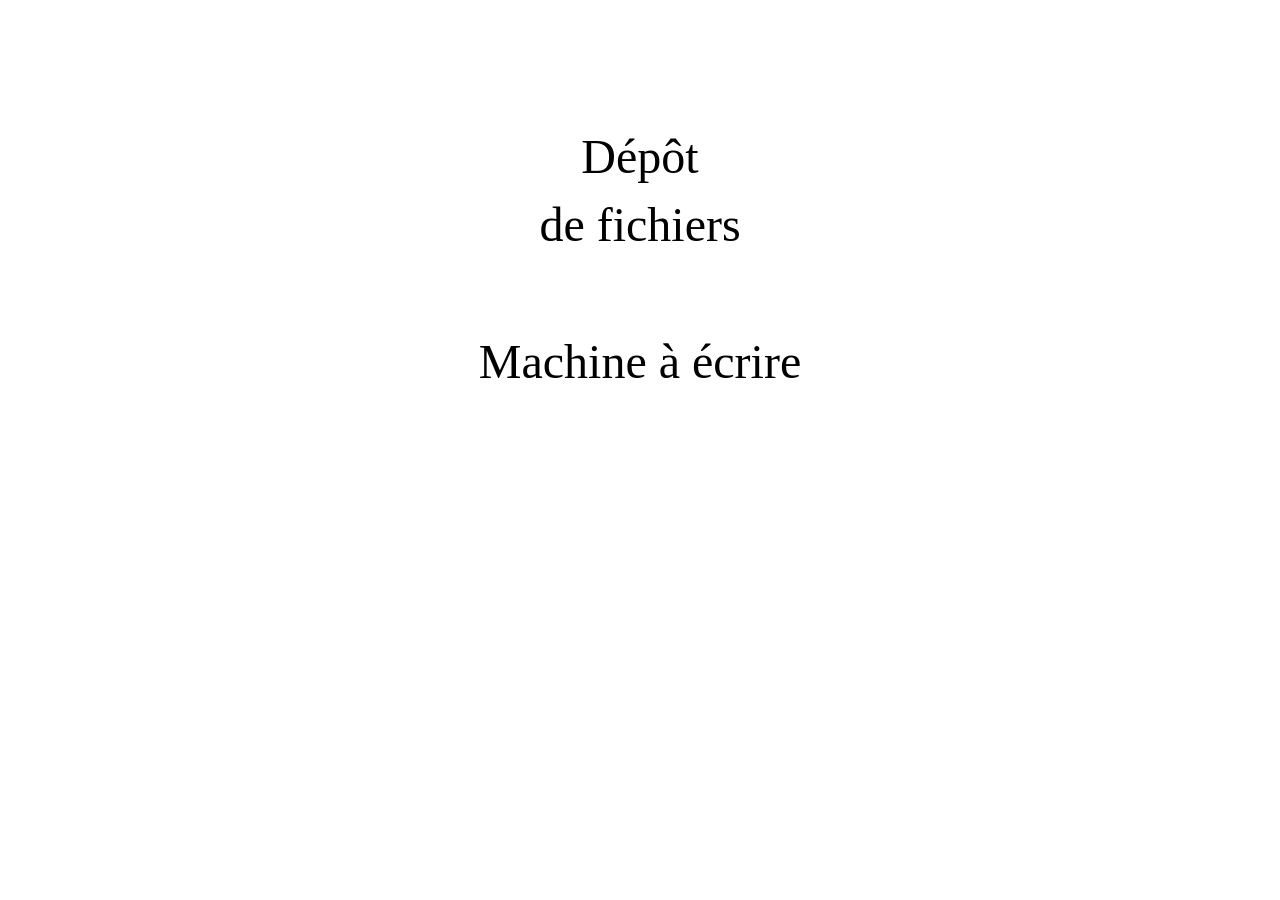
==== index.html @ af3a8c27 "Add files via upload" ====
<html xmlns:v="urn:schemas-microsoft-com:vml"
xmlns:o="urn:schemas-microsoft-com:office:office"
xmlns:w="urn:schemas-microsoft-com:office:word"
xmlns:m="http://schemas.microsoft.com/office/2004/12/omml"
xmlns="http://www.w3.org/TR/REC-html40">

<head>
<meta http-equiv=Content-Type content="text/html; charset=windows-1252">
<meta name=ProgId content=Word.Document>
<meta name=Generator content="Microsoft Word 15">
<meta name=Originator content="Microsoft Word 15">
<link rel=File-List href="index_fichiers/filelist.xml">
<!--[if gte mso 9]><xml>
 <o:DocumentProperties>
  <o:Author>MLDT</o:Author>
  <o:LastAuthor>MLDT</o:LastAuthor>
  <o:Revision>2</o:Revision>
  <o:TotalTime>4</o:TotalTime>
  <o:Created>2026-09-09T12:32:00Z</o:Created>
  <o:LastSaved>2026-09-09T12:32:00Z</o:LastSaved>
  <o:Pages>1</o:Pages>
  <o:Words>6</o:Words>
  <o:Characters>34</o:Characters>
  <o:Lines>1</o:Lines>
  <o:Paragraphs>1</o:Paragraphs>
  <o:CharactersWithSpaces>39</o:CharactersWithSpaces>
  <o:Version>16.00</o:Version>
 </o:DocumentProperties>
 <o:OfficeDocumentSettings>
  <o:AllowPNG/>
 </o:OfficeDocumentSettings>
</xml><![endif]-->
<link rel=themeData href="index_fichiers/themedata.thmx">
<link rel=colorSchemeMapping href="index_fichiers/colorschememapping.xml">
<!--[if gte mso 9]><xml>
 <w:WordDocument>
  <w:Zoom>50</w:Zoom>
  <w:SpellingState>Clean</w:SpellingState>
  <w:GrammarState>Clean</w:GrammarState>
  <w:TrackMoves>false</w:TrackMoves>
  <w:TrackFormatting/>
  <w:HyphenationZone>21</w:HyphenationZone>
  <w:PunctuationKerning/>
  <w:ValidateAgainstSchemas/>
  <w:SaveIfXMLInvalid>false</w:SaveIfXMLInvalid>
  <w:IgnoreMixedContent>false</w:IgnoreMixedContent>
  <w:AlwaysShowPlaceholderText>false</w:AlwaysShowPlaceholderText>
  <w:DoNotPromoteQF/>
  <w:LidThemeOther>FR</w:LidThemeOther>
  <w:LidThemeAsian>X-NONE</w:LidThemeAsian>
  <w:LidThemeComplexScript>X-NONE</w:LidThemeComplexScript>
  <w:Compatibility>
   <w:BreakWrappedTables/>
   <w:SnapToGridInCell/>
   <w:WrapTextWithPunct/>
   <w:UseAsianBreakRules/>
   <w:UseWord2010TableStyleRules/>
   <w:DontGrowAutofit/>
   <w:SplitPgBreakAndParaMark/>
   <w:EnableOpenTypeKerning/>
   <w:DontFlipMirrorIndents/>
   <w:OverrideTableStyleHps/>
  </w:Compatibility>
  <w:BrowserLevel>MicrosoftInternetExplorer4</w:BrowserLevel>
  <m:mathPr>
   <m:mathFont m:val="Cambria Math"/>
   <m:brkBin m:val="before"/>
   <m:brkBinSub m:val="&#45;-"/>
   <m:smallFrac m:val="off"/>
   <m:dispDef/>
   <m:lMargin m:val="0"/>
   <m:rMargin m:val="0"/>
   <m:defJc m:val="centerGroup"/>
   <m:wrapIndent m:val="1440"/>
   <m:intLim m:val="subSup"/>
   <m:naryLim m:val="undOvr"/>
  </m:mathPr></w:WordDocument>
</xml><![endif]--><!--[if gte mso 9]><xml>
 <w:LatentStyles DefLockedState="false" DefUnhideWhenUsed="false"
  DefSemiHidden="false" DefQFormat="false" DefPriority="99"
  LatentStyleCount="376">
  <w:LsdException Locked="false" Priority="0" QFormat="true" Name="Normal"/>
  <w:LsdException Locked="false" Priority="9" QFormat="true" Name="heading 1"/>
  <w:LsdException Locked="false" Priority="9" SemiHidden="true"
   UnhideWhenUsed="true" QFormat="true" Name="heading 2"/>
  <w:LsdException Locked="false" Priority="9" SemiHidden="true"
   UnhideWhenUsed="true" QFormat="true" Name="heading 3"/>
  <w:LsdException Locked="false" Priority="9" SemiHidden="true"
   UnhideWhenUsed="true" QFormat="true" Name="heading 4"/>
  <w:LsdException Locked="false" Priority="9" SemiHidden="true"
   UnhideWhenUsed="true" QFormat="true" Name="heading 5"/>
  <w:LsdException Locked="false" Priority="9" SemiHidden="true"
   UnhideWhenUsed="true" QFormat="true" Name="heading 6"/>
  <w:LsdException Locked="false" Priority="9" SemiHidden="true"
   UnhideWhenUsed="true" QFormat="true" Name="heading 7"/>
  <w:LsdException Locked="false" Priority="9" SemiHidden="true"
   UnhideWhenUsed="true" QFormat="true" Name="heading 8"/>
  <w:LsdException Locked="false" Priority="9" SemiHidden="true"
   UnhideWhenUsed="true" QFormat="true" Name="heading 9"/>
  <w:LsdException Locked="false" SemiHidden="true" UnhideWhenUsed="true"
   Name="index 1"/>
  <w:LsdException Locked="false" SemiHidden="true" UnhideWhenUsed="true"
   Name="index 2"/>
  <w:LsdException Locked="false" SemiHidden="true" UnhideWhenUsed="true"
   Name="index 3"/>
  <w:LsdException Locked="false" SemiHidden="true" UnhideWhenUsed="true"
   Name="index 4"/>
  <w:LsdException Locked="false" SemiHidden="true" UnhideWhenUsed="true"
   Name="index 5"/>
  <w:LsdException Locked="false" SemiHidden="true" UnhideWhenUsed="true"
   Name="index 6"/>
  <w:LsdException Locked="false" SemiHidden="true" UnhideWhenUsed="true"
   Name="index 7"/>
  <w:LsdException Locked="false" SemiHidden="true" UnhideWhenUsed="true"
   Name="index 8"/>
  <w:LsdException Locked="false" SemiHidden="true" UnhideWhenUsed="true"
   Name="index 9"/>
  <w:LsdException Locked="false" Priority="39" SemiHidden="true"
   UnhideWhenUsed="true" Name="toc 1"/>
  <w:LsdException Locked="false" Priority="39" SemiHidden="true"
   UnhideWhenUsed="true" Name="toc 2"/>
  <w:LsdException Locked="false" Priority="39" SemiHidden="true"
   UnhideWhenUsed="true" Name="toc 3"/>
  <w:LsdException Locked="false" Priority="39" SemiHidden="true"
   UnhideWhenUsed="true" Name="toc 4"/>
  <w:LsdException Locked="false" Priority="39" SemiHidden="true"
   UnhideWhenUsed="true" Name="toc 5"/>
  <w:LsdException Locked="false" Priority="39" SemiHidden="true"
   UnhideWhenUsed="true" Name="toc 6"/>
  <w:LsdException Locked="false" Priority="39" SemiHidden="true"
   UnhideWhenUsed="true" Name="toc 7"/>
  <w:LsdException Locked="false" Priority="39" SemiHidden="true"
   UnhideWhenUsed="true" Name="toc 8"/>
  <w:LsdException Locked="false" Priority="39" SemiHidden="true"
   UnhideWhenUsed="true" Name="toc 9"/>
  <w:LsdException Locked="false" SemiHidden="true" UnhideWhenUsed="true"
   Name="Normal Indent"/>
  <w:LsdException Locked="false" SemiHidden="true" UnhideWhenUsed="true"
   Name="footnote text"/>
  <w:LsdException Locked="false" SemiHidden="true" UnhideWhenUsed="true"
   Name="annotation text"/>
  <w:LsdException Locked="false" SemiHidden="true" UnhideWhenUsed="true"
   Name="header"/>
  <w:LsdException Locked="false" SemiHidden="true" UnhideWhenUsed="true"
   Name="footer"/>
  <w:LsdException Locked="false" SemiHidden="true" UnhideWhenUsed="true"
   Name="index heading"/>
  <w:LsdException Locked="false" Priority="35" SemiHidden="true"
   UnhideWhenUsed="true" QFormat="true" Name="caption"/>
  <w:LsdException Locked="false" SemiHidden="true" UnhideWhenUsed="true"
   Name="table of figures"/>
  <w:LsdException Locked="false" SemiHidden="true" UnhideWhenUsed="true"
   Name="envelope address"/>
  <w:LsdException Locked="false" SemiHidden="true" UnhideWhenUsed="true"
   Name="envelope return"/>
  <w:LsdException Locked="false" SemiHidden="true" UnhideWhenUsed="true"
   Name="footnote reference"/>
  <w:LsdException Locked="false" SemiHidden="true" UnhideWhenUsed="true"
   Name="annotation reference"/>
  <w:LsdException Locked="false" SemiHidden="true" UnhideWhenUsed="true"
   Name="line number"/>
  <w:LsdException Locked="false" SemiHidden="true" UnhideWhenUsed="true"
   Name="page number"/>
  <w:LsdException Locked="false" SemiHidden="true" UnhideWhenUsed="true"
   Name="endnote reference"/>
  <w:LsdException Locked="false" SemiHidden="true" UnhideWhenUsed="true"
   Name="endnote text"/>
  <w:LsdException Locked="false" SemiHidden="true" UnhideWhenUsed="true"
   Name="table of authorities"/>
  <w:LsdException Locked="false" SemiHidden="true" UnhideWhenUsed="true"
   Name="macro"/>
  <w:LsdException Locked="false" SemiHidden="true" UnhideWhenUsed="true"
   Name="toa heading"/>
  <w:LsdException Locked="false" SemiHidden="true" UnhideWhenUsed="true"
   Name="List"/>
  <w:LsdException Locked="false" SemiHidden="true" UnhideWhenUsed="true"
   Name="List Bullet"/>
  <w:LsdException Locked="false" SemiHidden="true" UnhideWhenUsed="true"
   Name="List Number"/>
  <w:LsdException Locked="false" SemiHidden="true" UnhideWhenUsed="true"
   Name="List 2"/>
  <w:LsdException Locked="false" SemiHidden="true" UnhideWhenUsed="true"
   Name="List 3"/>
  <w:LsdException Locked="false" SemiHidden="true" UnhideWhenUsed="true"
   Name="List 4"/>
  <w:LsdException Locked="false" SemiHidden="true" UnhideWhenUsed="true"
   Name="List 5"/>
  <w:LsdException Locked="false" SemiHidden="true" UnhideWhenUsed="true"
   Name="List Bullet 2"/>
  <w:LsdException Locked="false" SemiHidden="true" UnhideWhenUsed="true"
   Name="List Bullet 3"/>
  <w:LsdException Locked="false" SemiHidden="true" UnhideWhenUsed="true"
   Name="List Bullet 4"/>
  <w:LsdException Locked="false" SemiHidden="true" UnhideWhenUsed="true"
   Name="List Bullet 5"/>
  <w:LsdException Locked="false" SemiHidden="true" UnhideWhenUsed="true"
   Name="List Number 2"/>
  <w:LsdException Locked="false" SemiHidden="true" UnhideWhenUsed="true"
   Name="List Number 3"/>
  <w:LsdException Locked="false" SemiHidden="true" UnhideWhenUsed="true"
   Name="List Number 4"/>
  <w:LsdException Locked="false" SemiHidden="true" UnhideWhenUsed="true"
   Name="List Number 5"/>
  <w:LsdException Locked="false" Priority="10" QFormat="true" Name="Title"/>
  <w:LsdException Locked="false" SemiHidden="true" UnhideWhenUsed="true"
   Name="Closing"/>
  <w:LsdException Locked="false" SemiHidden="true" UnhideWhenUsed="true"
   Name="Signature"/>
  <w:LsdException Locked="false" Priority="1" SemiHidden="true"
   UnhideWhenUsed="true" Name="Default Paragraph Font"/>
  <w:LsdException Locked="false" SemiHidden="true" UnhideWhenUsed="true"
   Name="Body Text"/>
  <w:LsdException Locked="false" SemiHidden="true" UnhideWhenUsed="true"
   Name="Body Text Indent"/>
  <w:LsdException Locked="false" SemiHidden="true" UnhideWhenUsed="true"
   Name="List Continue"/>
  <w:LsdException Locked="false" SemiHidden="true" UnhideWhenUsed="true"
   Name="List Continue 2"/>
  <w:LsdException Locked="false" SemiHidden="true" UnhideWhenUsed="true"
   Name="List Continue 3"/>
  <w:LsdException Locked="false" SemiHidden="true" UnhideWhenUsed="true"
   Name="List Continue 4"/>
  <w:LsdException Locked="false" SemiHidden="true" UnhideWhenUsed="true"
   Name="List Continue 5"/>
  <w:LsdException Locked="false" SemiHidden="true" UnhideWhenUsed="true"
   Name="Message Header"/>
  <w:LsdException Locked="false" Priority="11" QFormat="true" Name="Subtitle"/>
  <w:LsdException Locked="false" SemiHidden="true" UnhideWhenUsed="true"
   Name="Salutation"/>
  <w:LsdException Locked="false" SemiHidden="true" UnhideWhenUsed="true"
   Name="Date"/>
  <w:LsdException Locked="false" SemiHidden="true" UnhideWhenUsed="true"
   Name="Body Text First Indent"/>
  <w:LsdException Locked="false" SemiHidden="true" UnhideWhenUsed="true"
   Name="Body Text First Indent 2"/>
  <w:LsdException Locked="false" SemiHidden="true" UnhideWhenUsed="true"
   Name="Note Heading"/>
  <w:LsdException Locked="false" SemiHidden="true" UnhideWhenUsed="true"
   Name="Body Text 2"/>
  <w:LsdException Locked="false" SemiHidden="true" UnhideWhenUsed="true"
   Name="Body Text 3"/>
  <w:LsdException Locked="false" SemiHidden="true" UnhideWhenUsed="true"
   Name="Body Text Indent 2"/>
  <w:LsdException Locked="false" SemiHidden="true" UnhideWhenUsed="true"
   Name="Body Text Indent 3"/>
  <w:LsdException Locked="false" SemiHidden="true" UnhideWhenUsed="true"
   Name="Block Text"/>
  <w:LsdException Locked="false" SemiHidden="true" UnhideWhenUsed="true"
   Name="Hyperlink"/>
  <w:LsdException Locked="false" SemiHidden="true" UnhideWhenUsed="true"
   Name="FollowedHyperlink"/>
  <w:LsdException Locked="false" Priority="22" QFormat="true" Name="Strong"/>
  <w:LsdException Locked="false" Priority="20" QFormat="true" Name="Emphasis"/>
  <w:LsdException Locked="false" SemiHidden="true" UnhideWhenUsed="true"
   Name="Document Map"/>
  <w:LsdException Locked="false" SemiHidden="true" UnhideWhenUsed="true"
   Name="Plain Text"/>
  <w:LsdException Locked="false" SemiHidden="true" UnhideWhenUsed="true"
   Name="E-mail Signature"/>
  <w:LsdException Locked="false" SemiHidden="true" UnhideWhenUsed="true"
   Name="HTML Top of Form"/>
  <w:LsdException Locked="false" SemiHidden="true" UnhideWhenUsed="true"
   Name="HTML Bottom of Form"/>
  <w:LsdException Locked="false" SemiHidden="true" UnhideWhenUsed="true"
   Name="Normal (Web)"/>
  <w:LsdException Locked="false" SemiHidden="true" UnhideWhenUsed="true"
   Name="HTML Acronym"/>
  <w:LsdException Locked="false" SemiHidden="true" UnhideWhenUsed="true"
   Name="HTML Address"/>
  <w:LsdException Locked="false" SemiHidden="true" UnhideWhenUsed="true"
   Name="HTML Cite"/>
  <w:LsdException Locked="false" SemiHidden="true" UnhideWhenUsed="true"
   Name="HTML Code"/>
  <w:LsdException Locked="false" SemiHidden="true" UnhideWhenUsed="true"
   Name="HTML Definition"/>
  <w:LsdException Locked="false" SemiHidden="true" UnhideWhenUsed="true"
   Name="HTML Keyboard"/>
  <w:LsdException Locked="false" SemiHidden="true" UnhideWhenUsed="true"
   Name="HTML Preformatted"/>
  <w:LsdException Locked="false" SemiHidden="true" UnhideWhenUsed="true"
   Name="HTML Sample"/>
  <w:LsdException Locked="false" SemiHidden="true" UnhideWhenUsed="true"
   Name="HTML Typewriter"/>
  <w:LsdException Locked="false" SemiHidden="true" UnhideWhenUsed="true"
   Name="HTML Variable"/>
  <w:LsdException Locked="false" SemiHidden="true" UnhideWhenUsed="true"
   Name="Normal Table"/>
  <w:LsdException Locked="false" SemiHidden="true" UnhideWhenUsed="true"
   Name="annotation subject"/>
  <w:LsdException Locked="false" SemiHidden="true" UnhideWhenUsed="true"
   Name="No List"/>
  <w:LsdException Locked="false" SemiHidden="true" UnhideWhenUsed="true"
   Name="Outline List 1"/>
  <w:LsdException Locked="false" SemiHidden="true" UnhideWhenUsed="true"
   Name="Outline List 2"/>
  <w:LsdException Locked="false" SemiHidden="true" UnhideWhenUsed="true"
   Name="Outline List 3"/>
  <w:LsdException Locked="false" SemiHidden="true" UnhideWhenUsed="true"
   Name="Table Simple 1"/>
  <w:LsdException Locked="false" SemiHidden="true" UnhideWhenUsed="true"
   Name="Table Simple 2"/>
  <w:LsdException Locked="false" SemiHidden="true" UnhideWhenUsed="true"
   Name="Table Simple 3"/>
  <w:LsdException Locked="false" SemiHidden="true" UnhideWhenUsed="true"
   Name="Table Classic 1"/>
  <w:LsdException Locked="false" SemiHidden="true" UnhideWhenUsed="true"
   Name="Table Classic 2"/>
  <w:LsdException Locked="false" SemiHidden="true" UnhideWhenUsed="true"
   Name="Table Classic 3"/>
  <w:LsdException Locked="false" SemiHidden="true" UnhideWhenUsed="true"
   Name="Table Classic 4"/>
  <w:LsdException Locked="false" SemiHidden="true" UnhideWhenUsed="true"
   Name="Table Colorful 1"/>
  <w:LsdException Locked="false" SemiHidden="true" UnhideWhenUsed="true"
   Name="Table Colorful 2"/>
  <w:LsdException Locked="false" SemiHidden="true" UnhideWhenUsed="true"
   Name="Table Colorful 3"/>
  <w:LsdException Locked="false" SemiHidden="true" UnhideWhenUsed="true"
   Name="Table Columns 1"/>
  <w:LsdException Locked="false" SemiHidden="true" UnhideWhenUsed="true"
   Name="Table Columns 2"/>
  <w:LsdException Locked="false" SemiHidden="true" UnhideWhenUsed="true"
   Name="Table Columns 3"/>
  <w:LsdException Locked="false" SemiHidden="true" UnhideWhenUsed="true"
   Name="Table Columns 4"/>
  <w:LsdException Locked="false" SemiHidden="true" UnhideWhenUsed="true"
   Name="Table Columns 5"/>
  <w:LsdException Locked="false" SemiHidden="true" UnhideWhenUsed="true"
   Name="Table Grid 1"/>
  <w:LsdException Locked="false" SemiHidden="true" UnhideWhenUsed="true"
   Name="Table Grid 2"/>
  <w:LsdException Locked="false" SemiHidden="true" UnhideWhenUsed="true"
   Name="Table Grid 3"/>
  <w:LsdException Locked="false" SemiHidden="true" UnhideWhenUsed="true"
   Name="Table Grid 4"/>
  <w:LsdException Locked="false" SemiHidden="true" UnhideWhenUsed="true"
   Name="Table Grid 5"/>
  <w:LsdException Locked="false" SemiHidden="true" UnhideWhenUsed="true"
   Name="Table Grid 6"/>
  <w:LsdException Locked="false" SemiHidden="true" UnhideWhenUsed="true"
   Name="Table Grid 7"/>
  <w:LsdException Locked="false" SemiHidden="true" UnhideWhenUsed="true"
   Name="Table Grid 8"/>
  <w:LsdException Locked="false" SemiHidden="true" UnhideWhenUsed="true"
   Name="Table List 1"/>
  <w:LsdException Locked="false" SemiHidden="true" UnhideWhenUsed="true"
   Name="Table List 2"/>
  <w:LsdException Locked="false" SemiHidden="true" UnhideWhenUsed="true"
   Name="Table List 3"/>
  <w:LsdException Locked="false" SemiHidden="true" UnhideWhenUsed="true"
   Name="Table List 4"/>
  <w:LsdException Locked="false" SemiHidden="true" UnhideWhenUsed="true"
   Name="Table List 5"/>
  <w:LsdException Locked="false" SemiHidden="true" UnhideWhenUsed="true"
   Name="Table List 6"/>
  <w:LsdException Locked="false" SemiHidden="true" UnhideWhenUsed="true"
   Name="Table List 7"/>
  <w:LsdException Locked="false" SemiHidden="true" UnhideWhenUsed="true"
   Name="Table List 8"/>
  <w:LsdException Locked="false" SemiHidden="true" UnhideWhenUsed="true"
   Name="Table 3D effects 1"/>
  <w:LsdException Locked="false" SemiHidden="true" UnhideWhenUsed="true"
   Name="Table 3D effects 2"/>
  <w:LsdException Locked="false" SemiHidden="true" UnhideWhenUsed="true"
   Name="Table 3D effects 3"/>
  <w:LsdException Locked="false" SemiHidden="true" UnhideWhenUsed="true"
   Name="Table Contemporary"/>
  <w:LsdException Locked="false" SemiHidden="true" UnhideWhenUsed="true"
   Name="Table Elegant"/>
  <w:LsdException Locked="false" SemiHidden="true" UnhideWhenUsed="true"
   Name="Table Professional"/>
  <w:LsdException Locked="false" SemiHidden="true" UnhideWhenUsed="true"
   Name="Table Subtle 1"/>
  <w:LsdException Locked="false" SemiHidden="true" UnhideWhenUsed="true"
   Name="Table Subtle 2"/>
  <w:LsdException Locked="false" SemiHidden="true" UnhideWhenUsed="true"
   Name="Table Web 1"/>
  <w:LsdException Locked="false" SemiHidden="true" UnhideWhenUsed="true"
   Name="Table Web 2"/>
  <w:LsdException Locked="false" SemiHidden="true" UnhideWhenUsed="true"
   Name="Table Web 3"/>
  <w:LsdException Locked="false" SemiHidden="true" UnhideWhenUsed="true"
   Name="Balloon Text"/>
  <w:LsdException Locked="false" Priority="59" Name="Table Grid"/>
  <w:LsdException Locked="false" SemiHidden="true" UnhideWhenUsed="true"
   Name="Table Theme"/>
  <w:LsdException Locked="false" SemiHidden="true" Name="Placeholder Text"/>
  <w:LsdException Locked="false" Priority="1" QFormat="true" Name="No Spacing"/>
  <w:LsdException Locked="false" Priority="60" Name="Light Shading"/>
  <w:LsdException Locked="false" Priority="61" Name="Light List"/>
  <w:LsdException Locked="false" Priority="62" Name="Light Grid"/>
  <w:LsdException Locked="false" Priority="63" Name="Medium Shading 1"/>
  <w:LsdException Locked="false" Priority="64" Name="Medium Shading 2"/>
  <w:LsdException Locked="false" Priority="65" Name="Medium List 1"/>
  <w:LsdException Locked="false" Priority="66" Name="Medium List 2"/>
  <w:LsdException Locked="false" Priority="67" Name="Medium Grid 1"/>
  <w:LsdException Locked="false" Priority="68" Name="Medium Grid 2"/>
  <w:LsdException Locked="false" Priority="69" Name="Medium Grid 3"/>
  <w:LsdException Locked="false" Priority="70" Name="Dark List"/>
  <w:LsdException Locked="false" Priority="71" Name="Colorful Shading"/>
  <w:LsdException Locked="false" Priority="72" Name="Colorful List"/>
  <w:LsdException Locked="false" Priority="73" Name="Colorful Grid"/>
  <w:LsdException Locked="false" Priority="60" Name="Light Shading Accent 1"/>
  <w:LsdException Locked="false" Priority="61" Name="Light List Accent 1"/>
  <w:LsdException Locked="false" Priority="62" Name="Light Grid Accent 1"/>
  <w:LsdException Locked="false" Priority="63" Name="Medium Shading 1 Accent 1"/>
  <w:LsdException Locked="false" Priority="64" Name="Medium Shading 2 Accent 1"/>
  <w:LsdException Locked="false" Priority="65" Name="Medium List 1 Accent 1"/>
  <w:LsdException Locked="false" SemiHidden="true" Name="Revision"/>
  <w:LsdException Locked="false" Priority="34" QFormat="true"
   Name="List Paragraph"/>
  <w:LsdException Locked="false" Priority="29" QFormat="true" Name="Quote"/>
  <w:LsdException Locked="false" Priority="30" QFormat="true"
   Name="Intense Quote"/>
  <w:LsdException Locked="false" Priority="66" Name="Medium List 2 Accent 1"/>
  <w:LsdException Locked="false" Priority="67" Name="Medium Grid 1 Accent 1"/>
  <w:LsdException Locked="false" Priority="68" Name="Medium Grid 2 Accent 1"/>
  <w:LsdException Locked="false" Priority="69" Name="Medium Grid 3 Accent 1"/>
  <w:LsdException Locked="false" Priority="70" Name="Dark List Accent 1"/>
  <w:LsdException Locked="false" Priority="71" Name="Colorful Shading Accent 1"/>
  <w:LsdException Locked="false" Priority="72" Name="Colorful List Accent 1"/>
  <w:LsdException Locked="false" Priority="73" Name="Colorful Grid Accent 1"/>
  <w:LsdException Locked="false" Priority="60" Name="Light Shading Accent 2"/>
  <w:LsdException Locked="false" Priority="61" Name="Light List Accent 2"/>
  <w:LsdException Locked="false" Priority="62" Name="Light Grid Accent 2"/>
  <w:LsdException Locked="false" Priority="63" Name="Medium Shading 1 Accent 2"/>
  <w:LsdException Locked="false" Priority="64" Name="Medium Shading 2 Accent 2"/>
  <w:LsdException Locked="false" Priority="65" Name="Medium List 1 Accent 2"/>
  <w:LsdException Locked="false" Priority="66" Name="Medium List 2 Accent 2"/>
  <w:LsdException Locked="false" Priority="67" Name="Medium Grid 1 Accent 2"/>
  <w:LsdException Locked="false" Priority="68" Name="Medium Grid 2 Accent 2"/>
  <w:LsdException Locked="false" Priority="69" Name="Medium Grid 3 Accent 2"/>
  <w:LsdException Locked="false" Priority="70" Name="Dark List Accent 2"/>
  <w:LsdException Locked="false" Priority="71" Name="Colorful Shading Accent 2"/>
  <w:LsdException Locked="false" Priority="72" Name="Colorful List Accent 2"/>
  <w:LsdException Locked="false" Priority="73" Name="Colorful Grid Accent 2"/>
  <w:LsdException Locked="false" Priority="60" Name="Light Shading Accent 3"/>
  <w:LsdException Locked="false" Priority="61" Name="Light List Accent 3"/>
  <w:LsdException Locked="false" Priority="62" Name="Light Grid Accent 3"/>
  <w:LsdException Locked="false" Priority="63" Name="Medium Shading 1 Accent 3"/>
  <w:LsdException Locked="false" Priority="64" Name="Medium Shading 2 Accent 3"/>
  <w:LsdException Locked="false" Priority="65" Name="Medium List 1 Accent 3"/>
  <w:LsdException Locked="false" Priority="66" Name="Medium List 2 Accent 3"/>
  <w:LsdException Locked="false" Priority="67" Name="Medium Grid 1 Accent 3"/>
  <w:LsdException Locked="false" Priority="68" Name="Medium Grid 2 Accent 3"/>
  <w:LsdException Locked="false" Priority="69" Name="Medium Grid 3 Accent 3"/>
  <w:LsdException Locked="false" Priority="70" Name="Dark List Accent 3"/>
  <w:LsdException Locked="false" Priority="71" Name="Colorful Shading Accent 3"/>
  <w:LsdException Locked="false" Priority="72" Name="Colorful List Accent 3"/>
  <w:LsdException Locked="false" Priority="73" Name="Colorful Grid Accent 3"/>
  <w:LsdException Locked="false" Priority="60" Name="Light Shading Accent 4"/>
  <w:LsdException Locked="false" Priority="61" Name="Light List Accent 4"/>
  <w:LsdException Locked="false" Priority="62" Name="Light Grid Accent 4"/>
  <w:LsdException Locked="false" Priority="63" Name="Medium Shading 1 Accent 4"/>
  <w:LsdException Locked="false" Priority="64" Name="Medium Shading 2 Accent 4"/>
  <w:LsdException Locked="false" Priority="65" Name="Medium List 1 Accent 4"/>
  <w:LsdException Locked="false" Priority="66" Name="Medium List 2 Accent 4"/>
  <w:LsdException Locked="false" Priority="67" Name="Medium Grid 1 Accent 4"/>
  <w:LsdException Locked="false" Priority="68" Name="Medium Grid 2 Accent 4"/>
  <w:LsdException Locked="false" Priority="69" Name="Medium Grid 3 Accent 4"/>
  <w:LsdException Locked="false" Priority="70" Name="Dark List Accent 4"/>
  <w:LsdException Locked="false" Priority="71" Name="Colorful Shading Accent 4"/>
  <w:LsdException Locked="false" Priority="72" Name="Colorful List Accent 4"/>
  <w:LsdException Locked="false" Priority="73" Name="Colorful Grid Accent 4"/>
  <w:LsdException Locked="false" Priority="60" Name="Light Shading Accent 5"/>
  <w:LsdException Locked="false" Priority="61" Name="Light List Accent 5"/>
  <w:LsdException Locked="false" Priority="62" Name="Light Grid Accent 5"/>
  <w:LsdException Locked="false" Priority="63" Name="Medium Shading 1 Accent 5"/>
  <w:LsdException Locked="false" Priority="64" Name="Medium Shading 2 Accent 5"/>
  <w:LsdException Locked="false" Priority="65" Name="Medium List 1 Accent 5"/>
  <w:LsdException Locked="false" Priority="66" Name="Medium List 2 Accent 5"/>
  <w:LsdException Locked="false" Priority="67" Name="Medium Grid 1 Accent 5"/>
  <w:LsdException Locked="false" Priority="68" Name="Medium Grid 2 Accent 5"/>
  <w:LsdException Locked="false" Priority="69" Name="Medium Grid 3 Accent 5"/>
  <w:LsdException Locked="false" Priority="70" Name="Dark List Accent 5"/>
  <w:LsdException Locked="false" Priority="71" Name="Colorful Shading Accent 5"/>
  <w:LsdException Locked="false" Priority="72" Name="Colorful List Accent 5"/>
  <w:LsdException Locked="false" Priority="73" Name="Colorful Grid Accent 5"/>
  <w:LsdException Locked="false" Priority="60" Name="Light Shading Accent 6"/>
  <w:LsdException Locked="false" Priority="61" Name="Light List Accent 6"/>
  <w:LsdException Locked="false" Priority="62" Name="Light Grid Accent 6"/>
  <w:LsdException Locked="false" Priority="63" Name="Medium Shading 1 Accent 6"/>
  <w:LsdException Locked="false" Priority="64" Name="Medium Shading 2 Accent 6"/>
  <w:LsdException Locked="false" Priority="65" Name="Medium List 1 Accent 6"/>
  <w:LsdException Locked="false" Priority="66" Name="Medium List 2 Accent 6"/>
  <w:LsdException Locked="false" Priority="67" Name="Medium Grid 1 Accent 6"/>
  <w:LsdException Locked="false" Priority="68" Name="Medium Grid 2 Accent 6"/>
  <w:LsdException Locked="false" Priority="69" Name="Medium Grid 3 Accent 6"/>
  <w:LsdException Locked="false" Priority="70" Name="Dark List Accent 6"/>
  <w:LsdException Locked="false" Priority="71" Name="Colorful Shading Accent 6"/>
  <w:LsdException Locked="false" Priority="72" Name="Colorful List Accent 6"/>
  <w:LsdException Locked="false" Priority="73" Name="Colorful Grid Accent 6"/>
  <w:LsdException Locked="false" Priority="19" QFormat="true"
   Name="Subtle Emphasis"/>
  <w:LsdException Locked="false" Priority="21" QFormat="true"
   Name="Intense Emphasis"/>
  <w:LsdException Locked="false" Priority="31" QFormat="true"
   Name="Subtle Reference"/>
  <w:LsdException Locked="false" Priority="32" QFormat="true"
   Name="Intense Reference"/>
  <w:LsdException Locked="false" Priority="33" QFormat="true" Name="Book Title"/>
  <w:LsdException Locked="false" Priority="37" SemiHidden="true"
   UnhideWhenUsed="true" Name="Bibliography"/>
  <w:LsdException Locked="false" Priority="39" SemiHidden="true"
   UnhideWhenUsed="true" QFormat="true" Name="TOC Heading"/>
  <w:LsdException Locked="false" Priority="41" Name="Plain Table 1"/>
  <w:LsdException Locked="false" Priority="42" Name="Plain Table 2"/>
  <w:LsdException Locked="false" Priority="43" Name="Plain Table 3"/>
  <w:LsdException Locked="false" Priority="44" Name="Plain Table 4"/>
  <w:LsdException Locked="false" Priority="45" Name="Plain Table 5"/>
  <w:LsdException Locked="false" Priority="40" Name="Grid Table Light"/>
  <w:LsdException Locked="false" Priority="46" Name="Grid Table 1 Light"/>
  <w:LsdException Locked="false" Priority="47" Name="Grid Table 2"/>
  <w:LsdException Locked="false" Priority="48" Name="Grid Table 3"/>
  <w:LsdException Locked="false" Priority="49" Name="Grid Table 4"/>
  <w:LsdException Locked="false" Priority="50" Name="Grid Table 5 Dark"/>
  <w:LsdException Locked="false" Priority="51" Name="Grid Table 6 Colorful"/>
  <w:LsdException Locked="false" Priority="52" Name="Grid Table 7 Colorful"/>
  <w:LsdException Locked="false" Priority="46"
   Name="Grid Table 1 Light Accent 1"/>
  <w:LsdException Locked="false" Priority="47" Name="Grid Table 2 Accent 1"/>
  <w:LsdException Locked="false" Priority="48" Name="Grid Table 3 Accent 1"/>
  <w:LsdException Locked="false" Priority="49" Name="Grid Table 4 Accent 1"/>
  <w:LsdException Locked="false" Priority="50" Name="Grid Table 5 Dark Accent 1"/>
  <w:LsdException Locked="false" Priority="51"
   Name="Grid Table 6 Colorful Accent 1"/>
  <w:LsdException Locked="false" Priority="52"
   Name="Grid Table 7 Colorful Accent 1"/>
  <w:LsdException Locked="false" Priority="46"
   Name="Grid Table 1 Light Accent 2"/>
  <w:LsdException Locked="false" Priority="47" Name="Grid Table 2 Accent 2"/>
  <w:LsdException Locked="false" Priority="48" Name="Grid Table 3 Accent 2"/>
  <w:LsdException Locked="false" Priority="49" Name="Grid Table 4 Accent 2"/>
  <w:LsdException Locked="false" Priority="50" Name="Grid Table 5 Dark Accent 2"/>
  <w:LsdException Locked="false" Priority="51"
   Name="Grid Table 6 Colorful Accent 2"/>
  <w:LsdException Locked="false" Priority="52"
   Name="Grid Table 7 Colorful Accent 2"/>
  <w:LsdException Locked="false" Priority="46"
   Name="Grid Table 1 Light Accent 3"/>
  <w:LsdException Locked="false" Priority="47" Name="Grid Table 2 Accent 3"/>
  <w:LsdException Locked="false" Priority="48" Name="Grid Table 3 Accent 3"/>
  <w:LsdException Locked="false" Priority="49" Name="Grid Table 4 Accent 3"/>
  <w:LsdException Locked="false" Priority="50" Name="Grid Table 5 Dark Accent 3"/>
  <w:LsdException Locked="false" Priority="51"
   Name="Grid Table 6 Colorful Accent 3"/>
  <w:LsdException Locked="false" Priority="52"
   Name="Grid Table 7 Colorful Accent 3"/>
  <w:LsdException Locked="false" Priority="46"
   Name="Grid Table 1 Light Accent 4"/>
  <w:LsdException Locked="false" Priority="47" Name="Grid Table 2 Accent 4"/>
  <w:LsdException Locked="false" Priority="48" Name="Grid Table 3 Accent 4"/>
  <w:LsdException Locked="false" Priority="49" Name="Grid Table 4 Accent 4"/>
  <w:LsdException Locked="false" Priority="50" Name="Grid Table 5 Dark Accent 4"/>
  <w:LsdException Locked="false" Priority="51"
   Name="Grid Table 6 Colorful Accent 4"/>
  <w:LsdException Locked="false" Priority="52"
   Name="Grid Table 7 Colorful Accent 4"/>
  <w:LsdException Locked="false" Priority="46"
   Name="Grid Table 1 Light Accent 5"/>
  <w:LsdException Locked="false" Priority="47" Name="Grid Table 2 Accent 5"/>
  <w:LsdException Locked="false" Priority="48" Name="Grid Table 3 Accent 5"/>
  <w:LsdException Locked="false" Priority="49" Name="Grid Table 4 Accent 5"/>
  <w:LsdException Locked="false" Priority="50" Name="Grid Table 5 Dark Accent 5"/>
  <w:LsdException Locked="false" Priority="51"
   Name="Grid Table 6 Colorful Accent 5"/>
  <w:LsdException Locked="false" Priority="52"
   Name="Grid Table 7 Colorful Accent 5"/>
  <w:LsdException Locked="false" Priority="46"
   Name="Grid Table 1 Light Accent 6"/>
  <w:LsdException Locked="false" Priority="47" Name="Grid Table 2 Accent 6"/>
  <w:LsdException Locked="false" Priority="48" Name="Grid Table 3 Accent 6"/>
  <w:LsdException Locked="false" Priority="49" Name="Grid Table 4 Accent 6"/>
  <w:LsdException Locked="false" Priority="50" Name="Grid Table 5 Dark Accent 6"/>
  <w:LsdException Locked="false" Priority="51"
   Name="Grid Table 6 Colorful Accent 6"/>
  <w:LsdException Locked="false" Priority="52"
   Name="Grid Table 7 Colorful Accent 6"/>
  <w:LsdException Locked="false" Priority="46" Name="List Table 1 Light"/>
  <w:LsdException Locked="false" Priority="47" Name="List Table 2"/>
  <w:LsdException Locked="false" Priority="48" Name="List Table 3"/>
  <w:LsdException Locked="false" Priority="49" Name="List Table 4"/>
  <w:LsdException Locked="false" Priority="50" Name="List Table 5 Dark"/>
  <w:LsdException Locked="false" Priority="51" Name="List Table 6 Colorful"/>
  <w:LsdException Locked="false" Priority="52" Name="List Table 7 Colorful"/>
  <w:LsdException Locked="false" Priority="46"
   Name="List Table 1 Light Accent 1"/>
  <w:LsdException Locked="false" Priority="47" Name="List Table 2 Accent 1"/>
  <w:LsdException Locked="false" Priority="48" Name="List Table 3 Accent 1"/>
  <w:LsdException Locked="false" Priority="49" Name="List Table 4 Accent 1"/>
  <w:LsdException Locked="false" Priority="50" Name="List Table 5 Dark Accent 1"/>
  <w:LsdException Locked="false" Priority="51"
   Name="List Table 6 Colorful Accent 1"/>
  <w:LsdException Locked="false" Priority="52"
   Name="List Table 7 Colorful Accent 1"/>
  <w:LsdException Locked="false" Priority="46"
   Name="List Table 1 Light Accent 2"/>
  <w:LsdException Locked="false" Priority="47" Name="List Table 2 Accent 2"/>
  <w:LsdException Locked="false" Priority="48" Name="List Table 3 Accent 2"/>
  <w:LsdException Locked="false" Priority="49" Name="List Table 4 Accent 2"/>
  <w:LsdException Locked="false" Priority="50" Name="List Table 5 Dark Accent 2"/>
  <w:LsdException Locked="false" Priority="51"
   Name="List Table 6 Colorful Accent 2"/>
  <w:LsdException Locked="false" Priority="52"
   Name="List Table 7 Colorful Accent 2"/>
  <w:LsdException Locked="false" Priority="46"
   Name="List Table 1 Light Accent 3"/>
  <w:LsdException Locked="false" Priority="47" Name="List Table 2 Accent 3"/>
  <w:LsdException Locked="false" Priority="48" Name="List Table 3 Accent 3"/>
  <w:LsdException Locked="false" Priority="49" Name="List Table 4 Accent 3"/>
  <w:LsdException Locked="false" Priority="50" Name="List Table 5 Dark Accent 3"/>
  <w:LsdException Locked="false" Priority="51"
   Name="List Table 6 Colorful Accent 3"/>
  <w:LsdException Locked="false" Priority="52"
   Name="List Table 7 Colorful Accent 3"/>
  <w:LsdException Locked="false" Priority="46"
   Name="List Table 1 Light Accent 4"/>
  <w:LsdException Locked="false" Priority="47" Name="List Table 2 Accent 4"/>
  <w:LsdException Locked="false" Priority="48" Name="List Table 3 Accent 4"/>
  <w:LsdException Locked="false" Priority="49" Name="List Table 4 Accent 4"/>
  <w:LsdException Locked="false" Priority="50" Name="List Table 5 Dark Accent 4"/>
  <w:LsdException Locked="false" Priority="51"
   Name="List Table 6 Colorful Accent 4"/>
  <w:LsdException Locked="false" Priority="52"
   Name="List Table 7 Colorful Accent 4"/>
  <w:LsdException Locked="false" Priority="46"
   Name="List Table 1 Light Accent 5"/>
  <w:LsdException Locked="false" Priority="47" Name="List Table 2 Accent 5"/>
  <w:LsdException Locked="false" Priority="48" Name="List Table 3 Accent 5"/>
  <w:LsdException Locked="false" Priority="49" Name="List Table 4 Accent 5"/>
  <w:LsdException Locked="false" Priority="50" Name="List Table 5 Dark Accent 5"/>
  <w:LsdException Locked="false" Priority="51"
   Name="List Table 6 Colorful Accent 5"/>
  <w:LsdException Locked="false" Priority="52"
   Name="List Table 7 Colorful Accent 5"/>
  <w:LsdException Locked="false" Priority="46"
   Name="List Table 1 Light Accent 6"/>
  <w:LsdException Locked="false" Priority="47" Name="List Table 2 Accent 6"/>
  <w:LsdException Locked="false" Priority="48" Name="List Table 3 Accent 6"/>
  <w:LsdException Locked="false" Priority="49" Name="List Table 4 Accent 6"/>
  <w:LsdException Locked="false" Priority="50" Name="List Table 5 Dark Accent 6"/>
  <w:LsdException Locked="false" Priority="51"
   Name="List Table 6 Colorful Accent 6"/>
  <w:LsdException Locked="false" Priority="52"
   Name="List Table 7 Colorful Accent 6"/>
  <w:LsdException Locked="false" SemiHidden="true" UnhideWhenUsed="true"
   Name="Mention"/>
  <w:LsdException Locked="false" SemiHidden="true" UnhideWhenUsed="true"
   Name="Smart Hyperlink"/>
  <w:LsdException Locked="false" SemiHidden="true" UnhideWhenUsed="true"
   Name="Hashtag"/>
  <w:LsdException Locked="false" SemiHidden="true" UnhideWhenUsed="true"
   Name="Unresolved Mention"/>
  <w:LsdException Locked="false" SemiHidden="true" UnhideWhenUsed="true"
   Name="Smart Link"/>
 </w:LatentStyles>
</xml><![endif]-->
<style>
<!--
 /* Font Definitions */
 @font-face
	{font-family:"Cambria Math";
	panose-1:2 4 5 3 5 4 6 3 2 4;
	mso-font-charset:0;
	mso-generic-font-family:roman;
	mso-font-pitch:variable;
	mso-font-signature:-536869121 1107305727 33554432 0 415 0;}
@font-face
	{font-family:Calibri;
	panose-1:2 15 5 2 2 2 4 3 2 4;
	mso-font-charset:0;
	mso-generic-font-family:swiss;
	mso-font-pitch:variable;
	mso-font-signature:-469750017 -1040178053 9 0 511 0;}
@font-face
	{font-family:Remington;
	panose-1:0 0 0 0 0 0 0 0 0 0;
	mso-font-charset:0;
	mso-generic-font-family:auto;
	mso-font-pitch:variable;
	mso-font-signature:3 0 0 0 1 0;}
 /* Style Definitions */
 p.MsoNormal, li.MsoNormal, div.MsoNormal
	{mso-style-unhide:no;
	mso-style-qformat:yes;
	mso-style-parent:"";
	margin-top:0cm;
	margin-right:0cm;
	margin-bottom:10.0pt;
	margin-left:0cm;
	line-height:115%;
	mso-pagination:widow-orphan;
	font-size:11.0pt;
	font-family:"Calibri",sans-serif;
	mso-ascii-font-family:Calibri;
	mso-ascii-theme-font:minor-latin;
	mso-fareast-font-family:Calibri;
	mso-fareast-theme-font:minor-latin;
	mso-hansi-font-family:Calibri;
	mso-hansi-theme-font:minor-latin;
	mso-bidi-font-family:"Times New Roman";
	mso-bidi-theme-font:minor-bidi;
	mso-font-kerning:1.0pt;
	mso-ligatures:standardcontextual;
	mso-fareast-language:EN-US;}
h1
	{mso-style-priority:9;
	mso-style-unhide:no;
	mso-style-qformat:yes;
	mso-style-link:"Titre 1 Car";
	mso-style-next:Normal;
	margin-top:18.0pt;
	margin-right:0cm;
	margin-bottom:4.0pt;
	margin-left:0cm;
	line-height:115%;
	mso-pagination:widow-orphan lines-together;
	page-break-after:avoid;
	mso-outline-level:1;
	font-size:20.0pt;
	font-family:"Cambria",serif;
	mso-ascii-font-family:Cambria;
	mso-ascii-theme-font:major-latin;
	mso-fareast-font-family:"Times New Roman";
	mso-fareast-theme-font:major-fareast;
	mso-hansi-font-family:Cambria;
	mso-hansi-theme-font:major-latin;
	mso-bidi-font-family:"Times New Roman";
	mso-bidi-theme-font:major-bidi;
	color:#365F91;
	mso-themecolor:accent1;
	mso-themeshade:191;
	mso-font-kerning:1.0pt;
	mso-ligatures:standardcontextual;
	mso-fareast-language:EN-US;
	font-weight:normal;}
h2
	{mso-style-noshow:yes;
	mso-style-priority:9;
	mso-style-qformat:yes;
	mso-style-link:"Titre 2 Car";
	mso-style-next:Normal;
	margin-top:8.0pt;
	margin-right:0cm;
	margin-bottom:4.0pt;
	margin-left:0cm;
	line-height:115%;
	mso-pagination:widow-orphan lines-together;
	page-break-after:avoid;
	mso-outline-level:2;
	font-size:16.0pt;
	font-family:"Cambria",serif;
	mso-ascii-font-family:Cambria;
	mso-ascii-theme-font:major-latin;
	mso-fareast-font-family:"Times New Roman";
	mso-fareast-theme-font:major-fareast;
	mso-hansi-font-family:Cambria;
	mso-hansi-theme-font:major-latin;
	mso-bidi-font-family:"Times New Roman";
	mso-bidi-theme-font:major-bidi;
	color:#365F91;
	mso-themecolor:accent1;
	mso-themeshade:191;
	mso-font-kerning:1.0pt;
	mso-ligatures:standardcontextual;
	mso-fareast-language:EN-US;
	font-weight:normal;}
h3
	{mso-style-noshow:yes;
	mso-style-priority:9;
	mso-style-qformat:yes;
	mso-style-link:"Titre 3 Car";
	mso-style-next:Normal;
	margin-top:8.0pt;
	margin-right:0cm;
	margin-bottom:4.0pt;
	margin-left:0cm;
	line-height:115%;
	mso-pagination:widow-orphan lines-together;
	page-break-after:avoid;
	mso-outline-level:3;
	font-size:14.0pt;
	font-family:"Calibri",sans-serif;
	mso-ascii-font-family:Calibri;
	mso-ascii-theme-font:minor-latin;
	mso-fareast-font-family:"Times New Roman";
	mso-fareast-theme-font:major-fareast;
	mso-hansi-font-family:Calibri;
	mso-hansi-theme-font:minor-latin;
	mso-bidi-font-family:"Times New Roman";
	mso-bidi-theme-font:major-bidi;
	color:#365F91;
	mso-themecolor:accent1;
	mso-themeshade:191;
	mso-font-kerning:1.0pt;
	mso-ligatures:standardcontextual;
	mso-fareast-language:EN-US;
	font-weight:normal;}
h4
	{mso-style-noshow:yes;
	mso-style-priority:9;
	mso-style-qformat:yes;
	mso-style-link:"Titre 4 Car";
	mso-style-next:Normal;
	margin-top:4.0pt;
	margin-right:0cm;
	margin-bottom:2.0pt;
	margin-left:0cm;
	line-height:115%;
	mso-pagination:widow-orphan lines-together;
	page-break-after:avoid;
	mso-outline-level:4;
	font-size:11.0pt;
	font-family:"Calibri",sans-serif;
	mso-ascii-font-family:Calibri;
	mso-ascii-theme-font:minor-latin;
	mso-fareast-font-family:"Times New Roman";
	mso-fareast-theme-font:major-fareast;
	mso-hansi-font-family:Calibri;
	mso-hansi-theme-font:minor-latin;
	mso-bidi-font-family:"Times New Roman";
	mso-bidi-theme-font:major-bidi;
	color:#365F91;
	mso-themecolor:accent1;
	mso-themeshade:191;
	mso-font-kerning:1.0pt;
	mso-ligatures:standardcontextual;
	mso-fareast-language:EN-US;
	font-weight:normal;
	font-style:italic;}
h5
	{mso-style-noshow:yes;
	mso-style-priority:9;
	mso-style-qformat:yes;
	mso-style-link:"Titre 5 Car";
	mso-style-next:Normal;
	margin-top:4.0pt;
	margin-right:0cm;
	margin-bottom:2.0pt;
	margin-left:0cm;
	line-height:115%;
	mso-pagination:widow-orphan lines-together;
	page-break-after:avoid;
	mso-outline-level:5;
	font-size:11.0pt;
	font-family:"Calibri",sans-serif;
	mso-ascii-font-family:Calibri;
	mso-ascii-theme-font:minor-latin;
	mso-fareast-font-family:"Times New Roman";
	mso-fareast-theme-font:major-fareast;
	mso-hansi-font-family:Calibri;
	mso-hansi-theme-font:minor-latin;
	mso-bidi-font-family:"Times New Roman";
	mso-bidi-theme-font:major-bidi;
	color:#365F91;
	mso-themecolor:accent1;
	mso-themeshade:191;
	mso-font-kerning:1.0pt;
	mso-ligatures:standardcontextual;
	mso-fareast-language:EN-US;
	font-weight:normal;}
h6
	{mso-style-noshow:yes;
	mso-style-priority:9;
	mso-style-qformat:yes;
	mso-style-link:"Titre 6 Car";
	mso-style-next:Normal;
	margin-top:2.0pt;
	margin-right:0cm;
	margin-bottom:0cm;
	margin-left:0cm;
	line-height:115%;
	mso-pagination:widow-orphan lines-together;
	page-break-after:avoid;
	mso-outline-level:6;
	font-size:11.0pt;
	font-family:"Calibri",sans-serif;
	mso-ascii-font-family:Calibri;
	mso-ascii-theme-font:minor-latin;
	mso-fareast-font-family:"Times New Roman";
	mso-fareast-theme-font:major-fareast;
	mso-hansi-font-family:Calibri;
	mso-hansi-theme-font:minor-latin;
	mso-bidi-font-family:"Times New Roman";
	mso-bidi-theme-font:major-bidi;
	color:#595959;
	mso-themecolor:text1;
	mso-themetint:166;
	mso-font-kerning:1.0pt;
	mso-ligatures:standardcontextual;
	mso-fareast-language:EN-US;
	font-weight:normal;
	font-style:italic;}
p.MsoHeading7, li.MsoHeading7, div.MsoHeading7
	{mso-style-noshow:yes;
	mso-style-priority:9;
	mso-style-qformat:yes;
	mso-style-link:"Titre 7 Car";
	mso-style-next:Normal;
	margin-top:2.0pt;
	margin-right:0cm;
	margin-bottom:0cm;
	margin-left:0cm;
	line-height:115%;
	mso-pagination:widow-orphan lines-together;
	page-break-after:avoid;
	mso-outline-level:7;
	font-size:11.0pt;
	font-family:"Calibri",sans-serif;
	mso-ascii-font-family:Calibri;
	mso-ascii-theme-font:minor-latin;
	mso-fareast-font-family:"Times New Roman";
	mso-fareast-theme-font:major-fareast;
	mso-hansi-font-family:Calibri;
	mso-hansi-theme-font:minor-latin;
	mso-bidi-font-family:"Times New Roman";
	mso-bidi-theme-font:major-bidi;
	color:#595959;
	mso-themecolor:text1;
	mso-themetint:166;
	mso-font-kerning:1.0pt;
	mso-ligatures:standardcontextual;
	mso-fareast-language:EN-US;}
p.MsoHeading8, li.MsoHeading8, div.MsoHeading8
	{mso-style-noshow:yes;
	mso-style-priority:9;
	mso-style-qformat:yes;
	mso-style-link:"Titre 8 Car";
	mso-style-next:Normal;
	margin:0cm;
	line-height:115%;
	mso-pagination:widow-orphan lines-together;
	page-break-after:avoid;
	mso-outline-level:8;
	font-size:11.0pt;
	font-family:"Calibri",sans-serif;
	mso-ascii-font-family:Calibri;
	mso-ascii-theme-font:minor-latin;
	mso-fareast-font-family:"Times New Roman";
	mso-fareast-theme-font:major-fareast;
	mso-hansi-font-family:Calibri;
	mso-hansi-theme-font:minor-latin;
	mso-bidi-font-family:"Times New Roman";
	mso-bidi-theme-font:major-bidi;
	color:#272727;
	mso-themecolor:text1;
	mso-themetint:216;
	mso-font-kerning:1.0pt;
	mso-ligatures:standardcontextual;
	mso-fareast-language:EN-US;
	font-style:italic;}
p.MsoHeading9, li.MsoHeading9, div.MsoHeading9
	{mso-style-noshow:yes;
	mso-style-priority:9;
	mso-style-qformat:yes;
	mso-style-link:"Titre 9 Car";
	mso-style-next:Normal;
	margin:0cm;
	line-height:115%;
	mso-pagination:widow-orphan lines-together;
	page-break-after:avoid;
	mso-outline-level:9;
	font-size:11.0pt;
	font-family:"Calibri",sans-serif;
	mso-ascii-font-family:Calibri;
	mso-ascii-theme-font:minor-latin;
	mso-fareast-font-family:"Times New Roman";
	mso-fareast-theme-font:major-fareast;
	mso-hansi-font-family:Calibri;
	mso-hansi-theme-font:minor-latin;
	mso-bidi-font-family:"Times New Roman";
	mso-bidi-theme-font:major-bidi;
	color:#272727;
	mso-themecolor:text1;
	mso-themetint:216;
	mso-font-kerning:1.0pt;
	mso-ligatures:standardcontextual;
	mso-fareast-language:EN-US;}
p.MsoTitle, li.MsoTitle, div.MsoTitle
	{mso-style-priority:10;
	mso-style-unhide:no;
	mso-style-qformat:yes;
	mso-style-link:"Titre Car";
	mso-style-next:Normal;
	margin-top:0cm;
	margin-right:0cm;
	margin-bottom:4.0pt;
	margin-left:0cm;
	mso-add-space:auto;
	mso-pagination:widow-orphan;
	font-size:28.0pt;
	font-family:"Cambria",serif;
	mso-ascii-font-family:Cambria;
	mso-ascii-theme-font:major-latin;
	mso-fareast-font-family:"Times New Roman";
	mso-fareast-theme-font:major-fareast;
	mso-hansi-font-family:Cambria;
	mso-hansi-theme-font:major-latin;
	mso-bidi-font-family:"Times New Roman";
	mso-bidi-theme-font:major-bidi;
	letter-spacing:-.5pt;
	mso-font-kerning:14.0pt;
	mso-ligatures:standardcontextual;
	mso-fareast-language:EN-US;}
p.MsoTitleCxSpFirst, li.MsoTitleCxSpFirst, div.MsoTitleCxSpFirst
	{mso-style-priority:10;
	mso-style-unhide:no;
	mso-style-qformat:yes;
	mso-style-link:"Titre Car";
	mso-style-next:Normal;
	mso-style-type:export-only;
	margin:0cm;
	mso-add-space:auto;
	mso-pagination:widow-orphan;
	font-size:28.0pt;
	font-family:"Cambria",serif;
	mso-ascii-font-family:Cambria;
	mso-ascii-theme-font:major-latin;
	mso-fareast-font-family:"Times New Roman";
	mso-fareast-theme-font:major-fareast;
	mso-hansi-font-family:Cambria;
	mso-hansi-theme-font:major-latin;
	mso-bidi-font-family:"Times New Roman";
	mso-bidi-theme-font:major-bidi;
	letter-spacing:-.5pt;
	mso-font-kerning:14.0pt;
	mso-ligatures:standardcontextual;
	mso-fareast-language:EN-US;}
p.MsoTitleCxSpMiddle, li.MsoTitleCxSpMiddle, div.MsoTitleCxSpMiddle
	{mso-style-priority:10;
	mso-style-unhide:no;
	mso-style-qformat:yes;
	mso-style-link:"Titre Car";
	mso-style-next:Normal;
	mso-style-type:export-only;
	margin:0cm;
	mso-add-space:auto;
	mso-pagination:widow-orphan;
	font-size:28.0pt;
	font-family:"Cambria",serif;
	mso-ascii-font-family:Cambria;
	mso-ascii-theme-font:major-latin;
	mso-fareast-font-family:"Times New Roman";
	mso-fareast-theme-font:major-fareast;
	mso-hansi-font-family:Cambria;
	mso-hansi-theme-font:major-latin;
	mso-bidi-font-family:"Times New Roman";
	mso-bidi-theme-font:major-bidi;
	letter-spacing:-.5pt;
	mso-font-kerning:14.0pt;
	mso-ligatures:standardcontextual;
	mso-fareast-language:EN-US;}
p.MsoTitleCxSpLast, li.MsoTitleCxSpLast, div.MsoTitleCxSpLast
	{mso-style-priority:10;
	mso-style-unhide:no;
	mso-style-qformat:yes;
	mso-style-link:"Titre Car";
	mso-style-next:Normal;
	mso-style-type:export-only;
	margin-top:0cm;
	margin-right:0cm;
	margin-bottom:4.0pt;
	margin-left:0cm;
	mso-add-space:auto;
	mso-pagination:widow-orphan;
	font-size:28.0pt;
	font-family:"Cambria",serif;
	mso-ascii-font-family:Cambria;
	mso-ascii-theme-font:major-latin;
	mso-fareast-font-family:"Times New Roman";
	mso-fareast-theme-font:major-fareast;
	mso-hansi-font-family:Cambria;
	mso-hansi-theme-font:major-latin;
	mso-bidi-font-family:"Times New Roman";
	mso-bidi-theme-font:major-bidi;
	letter-spacing:-.5pt;
	mso-font-kerning:14.0pt;
	mso-ligatures:standardcontextual;
	mso-fareast-language:EN-US;}
p.MsoSubtitle, li.MsoSubtitle, div.MsoSubtitle
	{mso-style-priority:11;
	mso-style-unhide:no;
	mso-style-qformat:yes;
	mso-style-link:"Sous-titre Car";
	mso-style-next:Normal;
	margin-top:0cm;
	margin-right:0cm;
	margin-bottom:8.0pt;
	margin-left:0cm;
	line-height:115%;
	mso-pagination:widow-orphan;
	font-size:14.0pt;
	font-family:"Calibri",sans-serif;
	mso-ascii-font-family:Calibri;
	mso-ascii-theme-font:minor-latin;
	mso-fareast-font-family:"Times New Roman";
	mso-fareast-theme-font:major-fareast;
	mso-hansi-font-family:Calibri;
	mso-hansi-theme-font:minor-latin;
	mso-bidi-font-family:"Times New Roman";
	mso-bidi-theme-font:major-bidi;
	color:#595959;
	mso-themecolor:text1;
	mso-themetint:166;
	letter-spacing:.75pt;
	mso-font-kerning:1.0pt;
	mso-ligatures:standardcontextual;
	mso-fareast-language:EN-US;}
p.MsoListParagraph, li.MsoListParagraph, div.MsoListParagraph
	{mso-style-priority:34;
	mso-style-unhide:no;
	mso-style-qformat:yes;
	margin-top:0cm;
	margin-right:0cm;
	margin-bottom:10.0pt;
	margin-left:36.0pt;
	mso-add-space:auto;
	line-height:115%;
	mso-pagination:widow-orphan;
	font-size:11.0pt;
	font-family:"Calibri",sans-serif;
	mso-ascii-font-family:Calibri;
	mso-ascii-theme-font:minor-latin;
	mso-fareast-font-family:Calibri;
	mso-fareast-theme-font:minor-latin;
	mso-hansi-font-family:Calibri;
	mso-hansi-theme-font:minor-latin;
	mso-bidi-font-family:"Times New Roman";
	mso-bidi-theme-font:minor-bidi;
	mso-font-kerning:1.0pt;
	mso-ligatures:standardcontextual;
	mso-fareast-language:EN-US;}
p.MsoListParagraphCxSpFirst, li.MsoListParagraphCxSpFirst, div.MsoListParagraphCxSpFirst
	{mso-style-priority:34;
	mso-style-unhide:no;
	mso-style-qformat:yes;
	mso-style-type:export-only;
	margin-top:0cm;
	margin-right:0cm;
	margin-bottom:0cm;
	margin-left:36.0pt;
	mso-add-space:auto;
	line-height:115%;
	mso-pagination:widow-orphan;
	font-size:11.0pt;
	font-family:"Calibri",sans-serif;
	mso-ascii-font-family:Calibri;
	mso-ascii-theme-font:minor-latin;
	mso-fareast-font-family:Calibri;
	mso-fareast-theme-font:minor-latin;
	mso-hansi-font-family:Calibri;
	mso-hansi-theme-font:minor-latin;
	mso-bidi-font-family:"Times New Roman";
	mso-bidi-theme-font:minor-bidi;
	mso-font-kerning:1.0pt;
	mso-ligatures:standardcontextual;
	mso-fareast-language:EN-US;}
p.MsoListParagraphCxSpMiddle, li.MsoListParagraphCxSpMiddle, div.MsoListParagraphCxSpMiddle
	{mso-style-priority:34;
	mso-style-unhide:no;
	mso-style-qformat:yes;
	mso-style-type:export-only;
	margin-top:0cm;
	margin-right:0cm;
	margin-bottom:0cm;
	margin-left:36.0pt;
	mso-add-space:auto;
	line-height:115%;
	mso-pagination:widow-orphan;
	font-size:11.0pt;
	font-family:"Calibri",sans-serif;
	mso-ascii-font-family:Calibri;
	mso-ascii-theme-font:minor-latin;
	mso-fareast-font-family:Calibri;
	mso-fareast-theme-font:minor-latin;
	mso-hansi-font-family:Calibri;
	mso-hansi-theme-font:minor-latin;
	mso-bidi-font-family:"Times New Roman";
	mso-bidi-theme-font:minor-bidi;
	mso-font-kerning:1.0pt;
	mso-ligatures:standardcontextual;
	mso-fareast-language:EN-US;}
p.MsoListParagraphCxSpLast, li.MsoListParagraphCxSpLast, div.MsoListParagraphCxSpLast
	{mso-style-priority:34;
	mso-style-unhide:no;
	mso-style-qformat:yes;
	mso-style-type:export-only;
	margin-top:0cm;
	margin-right:0cm;
	margin-bottom:10.0pt;
	margin-left:36.0pt;
	mso-add-space:auto;
	line-height:115%;
	mso-pagination:widow-orphan;
	font-size:11.0pt;
	font-family:"Calibri",sans-serif;
	mso-ascii-font-family:Calibri;
	mso-ascii-theme-font:minor-latin;
	mso-fareast-font-family:Calibri;
	mso-fareast-theme-font:minor-latin;
	mso-hansi-font-family:Calibri;
	mso-hansi-theme-font:minor-latin;
	mso-bidi-font-family:"Times New Roman";
	mso-bidi-theme-font:minor-bidi;
	mso-font-kerning:1.0pt;
	mso-ligatures:standardcontextual;
	mso-fareast-language:EN-US;}
p.MsoQuote, li.MsoQuote, div.MsoQuote
	{mso-style-priority:29;
	mso-style-unhide:no;
	mso-style-qformat:yes;
	mso-style-link:"Citation Car";
	mso-style-next:Normal;
	margin-top:8.0pt;
	margin-right:0cm;
	margin-bottom:8.0pt;
	margin-left:0cm;
	text-align:center;
	line-height:115%;
	mso-pagination:widow-orphan;
	font-size:11.0pt;
	font-family:"Calibri",sans-serif;
	mso-ascii-font-family:Calibri;
	mso-ascii-theme-font:minor-latin;
	mso-fareast-font-family:Calibri;
	mso-fareast-theme-font:minor-latin;
	mso-hansi-font-family:Calibri;
	mso-hansi-theme-font:minor-latin;
	mso-bidi-font-family:"Times New Roman";
	mso-bidi-theme-font:minor-bidi;
	color:#404040;
	mso-themecolor:text1;
	mso-themetint:191;
	mso-font-kerning:1.0pt;
	mso-ligatures:standardcontextual;
	mso-fareast-language:EN-US;
	font-style:italic;}
p.MsoIntenseQuote, li.MsoIntenseQuote, div.MsoIntenseQuote
	{mso-style-priority:30;
	mso-style-unhide:no;
	mso-style-qformat:yes;
	mso-style-link:"Citation intense Car";
	mso-style-next:Normal;
	margin-top:18.0pt;
	margin-right:43.2pt;
	margin-bottom:18.0pt;
	margin-left:43.2pt;
	text-align:center;
	line-height:115%;
	mso-pagination:widow-orphan;
	border:none;
	mso-border-top-alt:solid #365F91 .5pt;
	mso-border-top-themecolor:accent1;
	mso-border-top-themeshade:191;
	mso-border-bottom-alt:solid #365F91 .5pt;
	mso-border-bottom-themecolor:accent1;
	mso-border-bottom-themeshade:191;
	padding:0cm;
	mso-padding-alt:10.0pt 0cm 10.0pt 0cm;
	font-size:11.0pt;
	font-family:"Calibri",sans-serif;
	mso-ascii-font-family:Calibri;
	mso-ascii-theme-font:minor-latin;
	mso-fareast-font-family:Calibri;
	mso-fareast-theme-font:minor-latin;
	mso-hansi-font-family:Calibri;
	mso-hansi-theme-font:minor-latin;
	mso-bidi-font-family:"Times New Roman";
	mso-bidi-theme-font:minor-bidi;
	color:#365F91;
	mso-themecolor:accent1;
	mso-themeshade:191;
	mso-font-kerning:1.0pt;
	mso-ligatures:standardcontextual;
	mso-fareast-language:EN-US;
	font-style:italic;}
span.MsoIntenseEmphasis
	{mso-style-priority:21;
	mso-style-unhide:no;
	mso-style-qformat:yes;
	color:#365F91;
	mso-themecolor:accent1;
	mso-themeshade:191;
	font-style:italic;}
span.MsoIntenseReference
	{mso-style-priority:32;
	mso-style-unhide:no;
	mso-style-qformat:yes;
	font-variant:small-caps;
	color:#365F91;
	mso-themecolor:accent1;
	mso-themeshade:191;
	letter-spacing:.25pt;
	font-weight:bold;}
span.Titre1Car
	{mso-style-name:"Titre 1 Car";
	mso-style-priority:9;
	mso-style-unhide:no;
	mso-style-locked:yes;
	mso-style-link:"Titre 1";
	mso-ansi-font-size:20.0pt;
	mso-bidi-font-size:20.0pt;
	font-family:"Cambria",serif;
	mso-ascii-font-family:Cambria;
	mso-ascii-theme-font:major-latin;
	mso-fareast-font-family:"Times New Roman";
	mso-fareast-theme-font:major-fareast;
	mso-hansi-font-family:Cambria;
	mso-hansi-theme-font:major-latin;
	mso-bidi-font-family:"Times New Roman";
	mso-bidi-theme-font:major-bidi;
	color:#365F91;
	mso-themecolor:accent1;
	mso-themeshade:191;}
span.Titre2Car
	{mso-style-name:"Titre 2 Car";
	mso-style-noshow:yes;
	mso-style-priority:9;
	mso-style-unhide:no;
	mso-style-locked:yes;
	mso-style-link:"Titre 2";
	mso-ansi-font-size:16.0pt;
	mso-bidi-font-size:16.0pt;
	font-family:"Cambria",serif;
	mso-ascii-font-family:Cambria;
	mso-ascii-theme-font:major-latin;
	mso-fareast-font-family:"Times New Roman";
	mso-fareast-theme-font:major-fareast;
	mso-hansi-font-family:Cambria;
	mso-hansi-theme-font:major-latin;
	mso-bidi-font-family:"Times New Roman";
	mso-bidi-theme-font:major-bidi;
	color:#365F91;
	mso-themecolor:accent1;
	mso-themeshade:191;}
span.Titre3Car
	{mso-style-name:"Titre 3 Car";
	mso-style-noshow:yes;
	mso-style-priority:9;
	mso-style-unhide:no;
	mso-style-locked:yes;
	mso-style-link:"Titre 3";
	mso-ansi-font-size:14.0pt;
	mso-bidi-font-size:14.0pt;
	font-family:"Times New Roman",serif;
	mso-ascii-font-family:"Times New Roman";
	mso-fareast-font-family:"Times New Roman";
	mso-fareast-theme-font:major-fareast;
	mso-hansi-font-family:"Times New Roman";
	mso-bidi-font-family:"Times New Roman";
	mso-bidi-theme-font:major-bidi;
	color:#365F91;
	mso-themecolor:accent1;
	mso-themeshade:191;}
span.Titre4Car
	{mso-style-name:"Titre 4 Car";
	mso-style-noshow:yes;
	mso-style-priority:9;
	mso-style-unhide:no;
	mso-style-locked:yes;
	mso-style-link:"Titre 4";
	font-family:"Times New Roman",serif;
	mso-ascii-font-family:"Times New Roman";
	mso-fareast-font-family:"Times New Roman";
	mso-fareast-theme-font:major-fareast;
	mso-hansi-font-family:"Times New Roman";
	mso-bidi-font-family:"Times New Roman";
	mso-bidi-theme-font:major-bidi;
	color:#365F91;
	mso-themecolor:accent1;
	mso-themeshade:191;
	font-style:italic;}
span.Titre5Car
	{mso-style-name:"Titre 5 Car";
	mso-style-noshow:yes;
	mso-style-priority:9;
	mso-style-unhide:no;
	mso-style-locked:yes;
	mso-style-link:"Titre 5";
	font-family:"Times New Roman",serif;
	mso-ascii-font-family:"Times New Roman";
	mso-fareast-font-family:"Times New Roman";
	mso-fareast-theme-font:major-fareast;
	mso-hansi-font-family:"Times New Roman";
	mso-bidi-font-family:"Times New Roman";
	mso-bidi-theme-font:major-bidi;
	color:#365F91;
	mso-themecolor:accent1;
	mso-themeshade:191;}
span.Titre6Car
	{mso-style-name:"Titre 6 Car";
	mso-style-noshow:yes;
	mso-style-priority:9;
	mso-style-unhide:no;
	mso-style-locked:yes;
	mso-style-link:"Titre 6";
	font-family:"Times New Roman",serif;
	mso-ascii-font-family:"Times New Roman";
	mso-fareast-font-family:"Times New Roman";
	mso-fareast-theme-font:major-fareast;
	mso-hansi-font-family:"Times New Roman";
	mso-bidi-font-family:"Times New Roman";
	mso-bidi-theme-font:major-bidi;
	color:#595959;
	mso-themecolor:text1;
	mso-themetint:166;
	font-style:italic;}
p.msonormal0, li.msonormal0, div.msonormal0
	{mso-style-name:msonormal;
	mso-style-unhide:no;
	mso-margin-top-alt:auto;
	margin-right:0cm;
	mso-margin-bottom-alt:auto;
	margin-left:0cm;
	mso-pagination:widow-orphan;
	font-size:12.0pt;
	font-family:"Times New Roman",serif;
	mso-fareast-font-family:"Times New Roman";
	mso-fareast-theme-font:minor-fareast;}
span.Titre7Car
	{mso-style-name:"Titre 7 Car";
	mso-style-noshow:yes;
	mso-style-priority:9;
	mso-style-unhide:no;
	mso-style-locked:yes;
	mso-style-link:"Titre 7";
	font-family:"Times New Roman",serif;
	mso-ascii-font-family:"Times New Roman";
	mso-fareast-font-family:"Times New Roman";
	mso-fareast-theme-font:major-fareast;
	mso-hansi-font-family:"Times New Roman";
	mso-bidi-font-family:"Times New Roman";
	mso-bidi-theme-font:major-bidi;
	color:#595959;
	mso-themecolor:text1;
	mso-themetint:166;}
span.Titre8Car
	{mso-style-name:"Titre 8 Car";
	mso-style-noshow:yes;
	mso-style-priority:9;
	mso-style-unhide:no;
	mso-style-locked:yes;
	mso-style-link:"Titre 8";
	font-family:"Times New Roman",serif;
	mso-ascii-font-family:"Times New Roman";
	mso-fareast-font-family:"Times New Roman";
	mso-fareast-theme-font:major-fareast;
	mso-hansi-font-family:"Times New Roman";
	mso-bidi-font-family:"Times New Roman";
	mso-bidi-theme-font:major-bidi;
	color:#272727;
	mso-themecolor:text1;
	mso-themetint:216;
	font-style:italic;}
span.Titre9Car
	{mso-style-name:"Titre 9 Car";
	mso-style-noshow:yes;
	mso-style-priority:9;
	mso-style-unhide:no;
	mso-style-locked:yes;
	mso-style-link:"Titre 9";
	font-family:"Times New Roman",serif;
	mso-ascii-font-family:"Times New Roman";
	mso-fareast-font-family:"Times New Roman";
	mso-fareast-theme-font:major-fareast;
	mso-hansi-font-family:"Times New Roman";
	mso-bidi-font-family:"Times New Roman";
	mso-bidi-theme-font:major-bidi;
	color:#272727;
	mso-themecolor:text1;
	mso-themetint:216;}
span.TitreCar
	{mso-style-name:"Titre Car";
	mso-style-priority:10;
	mso-style-unhide:no;
	mso-style-locked:yes;
	mso-style-link:Titre;
	mso-ansi-font-size:28.0pt;
	mso-bidi-font-size:28.0pt;
	font-family:"Cambria",serif;
	mso-ascii-font-family:Cambria;
	mso-ascii-theme-font:major-latin;
	mso-fareast-font-family:"Times New Roman";
	mso-fareast-theme-font:major-fareast;
	mso-hansi-font-family:Cambria;
	mso-hansi-theme-font:major-latin;
	mso-bidi-font-family:"Times New Roman";
	mso-bidi-theme-font:major-bidi;
	letter-spacing:-.5pt;
	mso-font-kerning:14.0pt;}
span.Sous-titreCar
	{mso-style-name:"Sous-titre Car";
	mso-style-priority:11;
	mso-style-unhide:no;
	mso-style-locked:yes;
	mso-style-link:Sous-titre;
	mso-ansi-font-size:14.0pt;
	mso-bidi-font-size:14.0pt;
	font-family:"Times New Roman",serif;
	mso-ascii-font-family:"Times New Roman";
	mso-fareast-font-family:"Times New Roman";
	mso-fareast-theme-font:major-fareast;
	mso-hansi-font-family:"Times New Roman";
	mso-bidi-font-family:"Times New Roman";
	mso-bidi-theme-font:major-bidi;
	color:#595959;
	mso-themecolor:text1;
	mso-themetint:166;
	letter-spacing:.75pt;}
span.CitationCar
	{mso-style-name:"Citation Car";
	mso-style-priority:29;
	mso-style-unhide:no;
	mso-style-locked:yes;
	mso-style-link:Citation;
	color:#404040;
	mso-themecolor:text1;
	mso-themetint:191;
	font-style:italic;}
span.CitationintenseCar
	{mso-style-name:"Citation intense Car";
	mso-style-priority:30;
	mso-style-unhide:no;
	mso-style-locked:yes;
	mso-style-link:"Citation intense";
	color:#365F91;
	mso-themecolor:accent1;
	mso-themeshade:191;
	font-style:italic;}
.MsoChpDefault
	{mso-style-type:export-only;
	mso-default-props:yes;
	font-size:10.0pt;
	mso-ansi-font-size:10.0pt;
	mso-bidi-font-size:10.0pt;
	font-family:"Calibri",sans-serif;
	mso-ascii-font-family:Calibri;
	mso-ascii-theme-font:minor-latin;
	mso-fareast-font-family:Calibri;
	mso-fareast-theme-font:minor-latin;
	mso-hansi-font-family:Calibri;
	mso-hansi-theme-font:minor-latin;
	mso-bidi-font-family:"Times New Roman";
	mso-bidi-theme-font:minor-bidi;
	mso-font-kerning:0pt;
	mso-ligatures:none;
	mso-fareast-language:EN-US;}
@page WordSection1
	{size:595.3pt 841.9pt;
	margin:70.85pt 70.85pt 70.85pt 70.85pt;
	mso-header-margin:35.4pt;
	mso-footer-margin:35.4pt;
	mso-paper-source:0;}
div.WordSection1
	{page:WordSection1;}
-->
</style>
<!--[if gte mso 10]>
<style>
 /* Style Definitions */
 table.MsoNormalTable
	{mso-style-name:"Tableau Normal";
	mso-tstyle-rowband-size:0;
	mso-tstyle-colband-size:0;
	mso-style-noshow:yes;
	mso-style-priority:99;
	mso-style-parent:"";
	mso-padding-alt:0cm 5.4pt 0cm 5.4pt;
	mso-para-margin:0cm;
	mso-pagination:widow-orphan;
	font-size:10.0pt;
	font-family:"Calibri",sans-serif;
	mso-ascii-font-family:Calibri;
	mso-ascii-theme-font:minor-latin;
	mso-hansi-font-family:Calibri;
	mso-hansi-theme-font:minor-latin;
	mso-bidi-font-family:"Times New Roman";
	mso-bidi-theme-font:minor-bidi;
	mso-fareast-language:EN-US;}
</style>
<![endif]--><!--[if gte mso 9]><xml>
 <o:shapedefaults v:ext="edit" spidmax="1026"/>
</xml><![endif]--><!--[if gte mso 9]><xml>
 <o:shapelayout v:ext="edit">
  <o:idmap v:ext="edit" data="1"/>
 </o:shapelayout></xml><![endif]-->
</head>

<body lang=FR style='tab-interval:35.4pt;word-wrap:break-word'>

<div class=WordSection1>

<p class=MsoNormal align=center style='text-align:center'><span
style='font-family:Remington'><o:p>&nbsp;</o:p></span></p>

<p class=MsoNormal align=center style='text-align:center'><span
style='font-family:Remington'><o:p>&nbsp;</o:p></span></p>

<p class=MsoNormal align=center style='text-align:center'><span
style='font-family:Remington'><o:p>&nbsp;</o:p></span></p>

<p class=MsoNormal align=center style='text-align:center'><span
style='font-family:Remington'><o:p>&nbsp;</o:p></span></p>

<p class=MsoNormal align=center style='text-align:center'><span
style='font-size:36.0pt;line-height:115%;font-family:Remington'>D�p�t<o:p></o:p></span></p>

<p class=MsoNormal align=center style='text-align:center'><span
style='font-size:36.0pt;line-height:115%;font-family:Remington'>de fichiers<o:p></o:p></span></p>

<p class=MsoNormal align=center style='text-align:center'><span
style='font-size:36.0pt;line-height:115%;font-family:Remington'><o:p>&nbsp;</o:p></span></p>

<p class=MsoNormal align=center style='text-align:center'><span
style='font-size:36.0pt;line-height:115%;font-family:Remington'>Machine �
�crire<o:p></o:p></span></p>

</div>

</body>

</html>
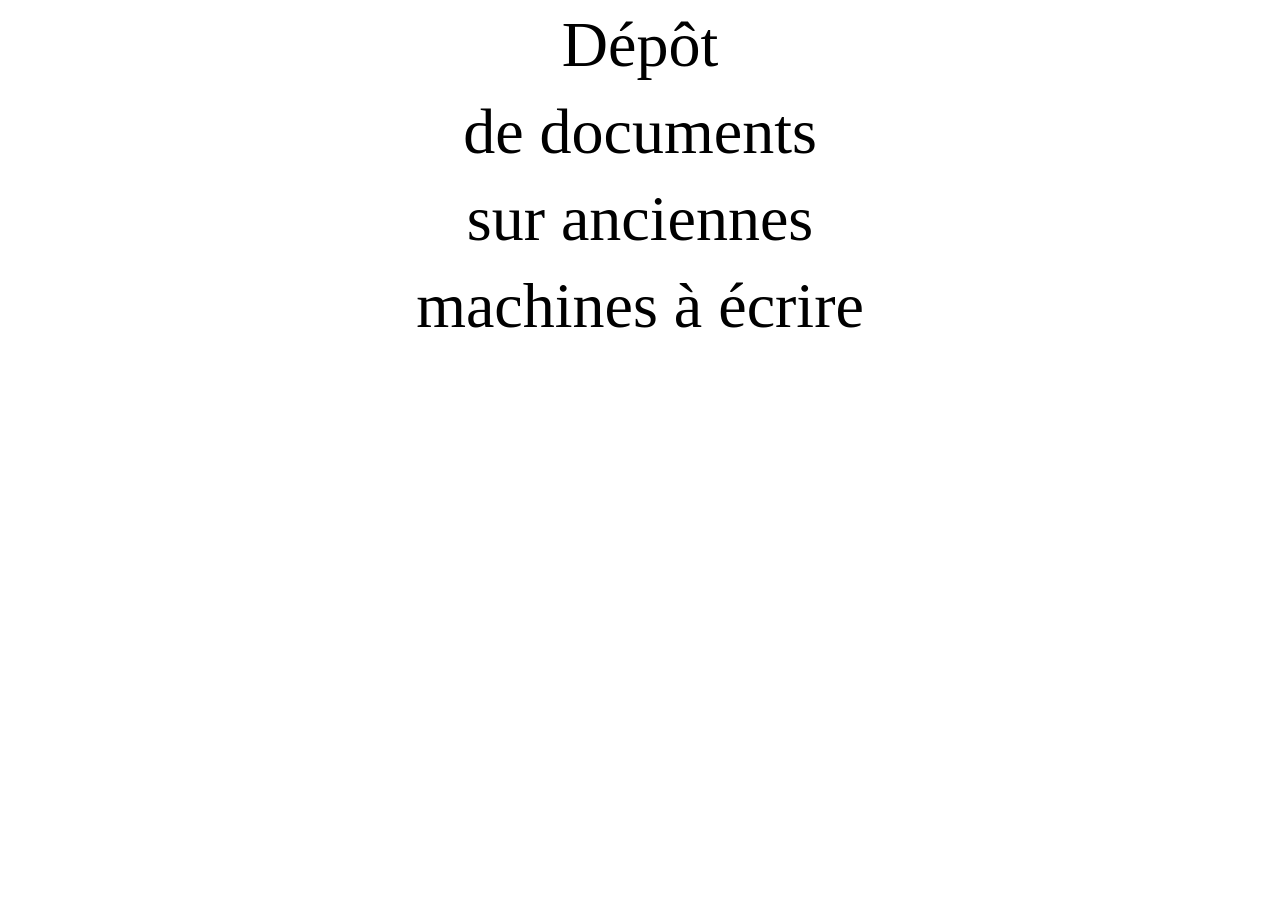
==== commit f9af47b0: "Add files via upload" ====
--- a/index.html
+++ b/index.html
@@ -14,16 +14,16 @@
  <o:DocumentProperties>
   <o:Author>MLDT</o:Author>
   <o:LastAuthor>MLDT</o:LastAuthor>
-  <o:Revision>2</o:Revision>
-  <o:TotalTime>4</o:TotalTime>
-  <o:Created>2026-09-09T12:32:00Z</o:Created>
-  <o:LastSaved>2026-09-09T12:32:00Z</o:LastSaved>
+  <o:Revision>1</o:Revision>
+  <o:TotalTime>3</o:TotalTime>
+  <o:Created>2026-11-04T06:34:00Z</o:Created>
+  <o:LastSaved>2026-11-04T06:37:00Z</o:LastSaved>
   <o:Pages>1</o:Pages>
-  <o:Words>6</o:Words>
-  <o:Characters>34</o:Characters>
+  <o:Words>8</o:Words>
+  <o:Characters>45</o:Characters>
   <o:Lines>1</o:Lines>
   <o:Paragraphs>1</o:Paragraphs>
-  <o:CharactersWithSpaces>39</o:CharactersWithSpaces>
+  <o:CharactersWithSpaces>52</o:CharactersWithSpaces>
   <o:Version>16.00</o:Version>
  </o:DocumentProperties>
  <o:OfficeDocumentSettings>
@@ -34,9 +34,6 @@
 <link rel=colorSchemeMapping href="index_fichiers/colorschememapping.xml">
 <!--[if gte mso 9]><xml>
  <w:WordDocument>
-  <w:Zoom>50</w:Zoom>
-  <w:SpellingState>Clean</w:SpellingState>
-  <w:GrammarState>Clean</w:GrammarState>
   <w:TrackMoves>false</w:TrackMoves>
   <w:TrackFormatting/>
   <w:HyphenationZone>21</w:HyphenationZone>
@@ -61,7 +58,6 @@
    <w:DontFlipMirrorIndents/>
    <w:OverrideTableStyleHps/>
   </w:Compatibility>
-  <w:BrowserLevel>MicrosoftInternetExplorer4</w:BrowserLevel>
   <m:mathPr>
    <m:mathFont m:val="Cambria Math"/>
    <m:brkBin m:val="before"/>
@@ -1343,10 +1339,8 @@
 	mso-ansi-font-size:14.0pt;
 	mso-bidi-font-size:14.0pt;
 	font-family:"Times New Roman",serif;
-	mso-ascii-font-family:"Times New Roman";
-	mso-fareast-font-family:"Times New Roman";
-	mso-fareast-theme-font:major-fareast;
-	mso-hansi-font-family:"Times New Roman";
+	mso-fareast-font-family:"Times New Roman";
+	mso-fareast-theme-font:major-fareast;
 	mso-bidi-font-family:"Times New Roman";
 	mso-bidi-theme-font:major-bidi;
 	color:#365F91;
@@ -1360,10 +1354,8 @@
 	mso-style-locked:yes;
 	mso-style-link:"Titre 4";
 	font-family:"Times New Roman",serif;
-	mso-ascii-font-family:"Times New Roman";
-	mso-fareast-font-family:"Times New Roman";
-	mso-fareast-theme-font:major-fareast;
-	mso-hansi-font-family:"Times New Roman";
+	mso-fareast-font-family:"Times New Roman";
+	mso-fareast-theme-font:major-fareast;
 	mso-bidi-font-family:"Times New Roman";
 	mso-bidi-theme-font:major-bidi;
 	color:#365F91;
@@ -1378,10 +1370,8 @@
 	mso-style-locked:yes;
 	mso-style-link:"Titre 5";
 	font-family:"Times New Roman",serif;
-	mso-ascii-font-family:"Times New Roman";
-	mso-fareast-font-family:"Times New Roman";
-	mso-fareast-theme-font:major-fareast;
-	mso-hansi-font-family:"Times New Roman";
+	mso-fareast-font-family:"Times New Roman";
+	mso-fareast-theme-font:major-fareast;
 	mso-bidi-font-family:"Times New Roman";
 	mso-bidi-theme-font:major-bidi;
 	color:#365F91;
@@ -1395,28 +1385,14 @@
 	mso-style-locked:yes;
 	mso-style-link:"Titre 6";
 	font-family:"Times New Roman",serif;
-	mso-ascii-font-family:"Times New Roman";
-	mso-fareast-font-family:"Times New Roman";
-	mso-fareast-theme-font:major-fareast;
-	mso-hansi-font-family:"Times New Roman";
+	mso-fareast-font-family:"Times New Roman";
+	mso-fareast-theme-font:major-fareast;
 	mso-bidi-font-family:"Times New Roman";
 	mso-bidi-theme-font:major-bidi;
 	color:#595959;
 	mso-themecolor:text1;
 	mso-themetint:166;
 	font-style:italic;}
-p.msonormal0, li.msonormal0, div.msonormal0
-	{mso-style-name:msonormal;
-	mso-style-unhide:no;
-	mso-margin-top-alt:auto;
-	margin-right:0cm;
-	mso-margin-bottom-alt:auto;
-	margin-left:0cm;
-	mso-pagination:widow-orphan;
-	font-size:12.0pt;
-	font-family:"Times New Roman",serif;
-	mso-fareast-font-family:"Times New Roman";
-	mso-fareast-theme-font:minor-fareast;}
 span.Titre7Car
 	{mso-style-name:"Titre 7 Car";
 	mso-style-noshow:yes;
@@ -1425,10 +1401,8 @@
 	mso-style-locked:yes;
 	mso-style-link:"Titre 7";
 	font-family:"Times New Roman",serif;
-	mso-ascii-font-family:"Times New Roman";
-	mso-fareast-font-family:"Times New Roman";
-	mso-fareast-theme-font:major-fareast;
-	mso-hansi-font-family:"Times New Roman";
+	mso-fareast-font-family:"Times New Roman";
+	mso-fareast-theme-font:major-fareast;
 	mso-bidi-font-family:"Times New Roman";
 	mso-bidi-theme-font:major-bidi;
 	color:#595959;
@@ -1442,10 +1416,8 @@
 	mso-style-locked:yes;
 	mso-style-link:"Titre 8";
 	font-family:"Times New Roman",serif;
-	mso-ascii-font-family:"Times New Roman";
-	mso-fareast-font-family:"Times New Roman";
-	mso-fareast-theme-font:major-fareast;
-	mso-hansi-font-family:"Times New Roman";
+	mso-fareast-font-family:"Times New Roman";
+	mso-fareast-theme-font:major-fareast;
 	mso-bidi-font-family:"Times New Roman";
 	mso-bidi-theme-font:major-bidi;
 	color:#272727;
@@ -1460,10 +1432,8 @@
 	mso-style-locked:yes;
 	mso-style-link:"Titre 9";
 	font-family:"Times New Roman",serif;
-	mso-ascii-font-family:"Times New Roman";
-	mso-fareast-font-family:"Times New Roman";
-	mso-fareast-theme-font:major-fareast;
-	mso-hansi-font-family:"Times New Roman";
+	mso-fareast-font-family:"Times New Roman";
+	mso-fareast-theme-font:major-fareast;
 	mso-bidi-font-family:"Times New Roman";
 	mso-bidi-theme-font:major-bidi;
 	color:#272727;
@@ -1497,10 +1467,8 @@
 	mso-ansi-font-size:14.0pt;
 	mso-bidi-font-size:14.0pt;
 	font-family:"Times New Roman",serif;
-	mso-ascii-font-family:"Times New Roman";
-	mso-fareast-font-family:"Times New Roman";
-	mso-fareast-theme-font:major-fareast;
-	mso-hansi-font-family:"Times New Roman";
+	mso-fareast-font-family:"Times New Roman";
+	mso-fareast-theme-font:major-fareast;
 	mso-bidi-font-family:"Times New Roman";
 	mso-bidi-theme-font:major-bidi;
 	color:#595959;
@@ -1530,9 +1498,9 @@
 .MsoChpDefault
 	{mso-style-type:export-only;
 	mso-default-props:yes;
-	font-size:10.0pt;
-	mso-ansi-font-size:10.0pt;
-	mso-bidi-font-size:10.0pt;
+	font-size:11.0pt;
+	mso-ansi-font-size:11.0pt;
+	mso-bidi-font-size:11.0pt;
 	font-family:"Calibri",sans-serif;
 	mso-ascii-font-family:Calibri;
 	mso-ascii-theme-font:minor-latin;
@@ -1542,9 +1510,11 @@
 	mso-hansi-theme-font:minor-latin;
 	mso-bidi-font-family:"Times New Roman";
 	mso-bidi-theme-font:minor-bidi;
-	mso-font-kerning:0pt;
-	mso-ligatures:none;
 	mso-fareast-language:EN-US;}
+.MsoPapDefault
+	{mso-style-type:export-only;
+	margin-bottom:10.0pt;
+	line-height:115%;}
 @page WordSection1
 	{size:595.3pt 841.9pt;
 	margin:70.85pt 70.85pt 70.85pt 70.85pt;
@@ -1566,9 +1536,13 @@
 	mso-style-priority:99;
 	mso-style-parent:"";
 	mso-padding-alt:0cm 5.4pt 0cm 5.4pt;
-	mso-para-margin:0cm;
+	mso-para-margin-top:0cm;
+	mso-para-margin-right:0cm;
+	mso-para-margin-bottom:10.0pt;
+	mso-para-margin-left:0cm;
+	line-height:115%;
 	mso-pagination:widow-orphan;
-	font-size:10.0pt;
+	font-size:11.0pt;
 	font-family:"Calibri",sans-serif;
 	mso-ascii-font-family:Calibri;
 	mso-ascii-theme-font:minor-latin;
@@ -1576,6 +1550,8 @@
 	mso-hansi-theme-font:minor-latin;
 	mso-bidi-font-family:"Times New Roman";
 	mso-bidi-theme-font:minor-bidi;
+	mso-font-kerning:1.0pt;
+	mso-ligatures:standardcontextual;
 	mso-fareast-language:EN-US;}
 </style>
 <![endif]--><!--[if gte mso 9]><xml>
@@ -1591,29 +1567,23 @@
 <div class=WordSection1>
 
 <p class=MsoNormal align=center style='text-align:center'><span
-style='font-family:Remington'><o:p>&nbsp;</o:p></span></p>
+style='font-size:48.0pt;line-height:115%;font-family:Remington'>D�p�t<o:p></o:p></span></p>
 
 <p class=MsoNormal align=center style='text-align:center'><span
-style='font-family:Remington'><o:p>&nbsp;</o:p></span></p>
+style='font-size:48.0pt;line-height:115%;font-family:Remington'>de documents<o:p></o:p></span></p>
 
 <p class=MsoNormal align=center style='text-align:center'><span
-style='font-family:Remington'><o:p>&nbsp;</o:p></span></p>
+style='font-size:48.0pt;line-height:115%;font-family:Remington'>sur anciennes<o:p></o:p></span></p>
 
 <p class=MsoNormal align=center style='text-align:center'><span
-style='font-family:Remington'><o:p>&nbsp;</o:p></span></p>
+style='font-size:48.0pt;line-height:115%;font-family:Remington'>machines �
+�crire<o:p></o:p></span></p>
 
 <p class=MsoNormal align=center style='text-align:center'><span
-style='font-size:36.0pt;line-height:115%;font-family:Remington'>D�p�t<o:p></o:p></span></p>
+style='font-size:48.0pt;line-height:115%;font-family:Remington'><o:p>&nbsp;</o:p></span></p>
 
 <p class=MsoNormal align=center style='text-align:center'><span
-style='font-size:36.0pt;line-height:115%;font-family:Remington'>de fichiers<o:p></o:p></span></p>
-
-<p class=MsoNormal align=center style='text-align:center'><span
-style='font-size:36.0pt;line-height:115%;font-family:Remington'><o:p>&nbsp;</o:p></span></p>
-
-<p class=MsoNormal align=center style='text-align:center'><span
-style='font-size:36.0pt;line-height:115%;font-family:Remington'>Machine �
-�crire<o:p></o:p></span></p>
+style='font-size:48.0pt;line-height:115%;font-family:Remington'><o:p>&nbsp;</o:p></span></p>
 
 </div>
 
